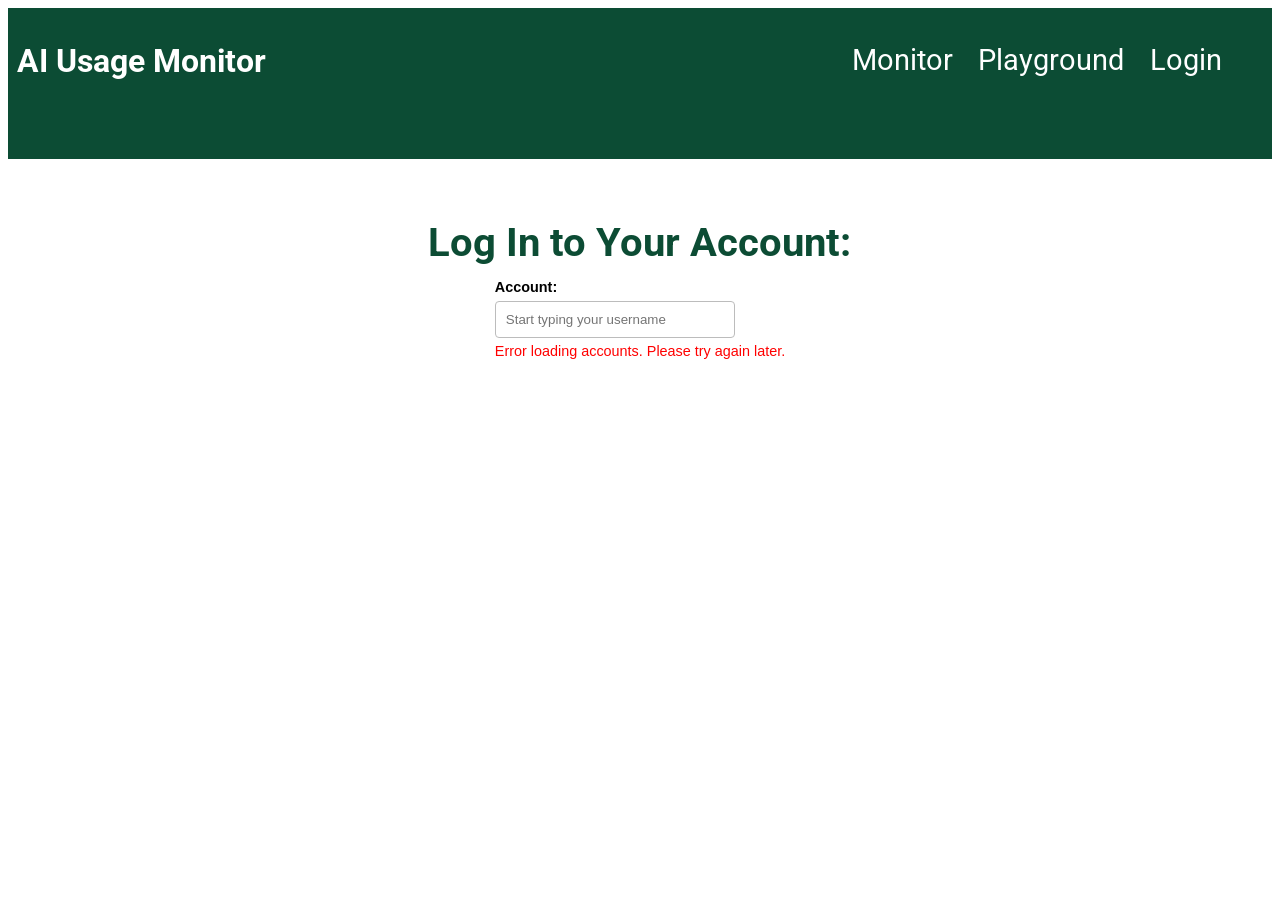
==== src/frontend/login.html @ 7481e1d4 "changed login.html structure" ====
<html lang="en">
<head>
    <title>AI Usage Monitor</title>
    <link href="main.css" rel="stylesheet">
    <meta name="viewport" content="width=device-width, initial-scale=1.0">
</head>
<body>
    <div class="topnavcontainer">
        <div class="navGroup">
            <nav>
                <a style="padding-right: 8%; padding-left: 0%;" class="tnb-nav-btn" href="monitor.html">Monitor</a>
                <a style="padding-right: 8%; padding-left: 0%;" class="tnb-nav-btn" href="playground.html">Playground</a>
                <a style="padding-right: 8%; padding-left: 0%;" class="tnb-nav-btn" href="login.html">Login</a>
            </nav>
        </div>
        <div class="text">
            <h1>AI Usage Monitor</h1>
        </div>
    </div>

    <h2 style="font-weight: bold;">Log In to Your Account:</h2>
    
    <div class="login-wrapper" style="font-family: sans-serif; max-width: 300px; align-items: center;">
        <div id="login-container" class="login-form" style="margin-bottom: 15px; align-items: center;">
            <label for="account-input" style="display: block; margin-bottom: 6px; font-size: 0.9rem; font-weight: bold;">Account:</label>
            <input id="account-input" type="text" list="user-list" placeholder="Start typing your username" autocomplete="off" style="box-sizing: border-box; width: 240px; padding: 10px; border: 1px solid #bcbcbc; border-radius: 4px;">
            <datalist id="user-list"></datalist>
            <div id="account-message" role="status" style="font-size: 0.9rem; margin-top: 5px;"></div>
        </div>

        <div id="password-container" style="display: none; flex-direction: column; gap: 10px; width: 240px;">
            <label for="password-input" style="font-size: 0.9rem; font-weight: bold;">Password:</label>
            <input type="password" id="password-input" placeholder="Enter password" style="padding: 10px; border: 1px solid #bcbcbc; border-radius: 4px;">
            <button id="submit-login" style="padding: 10px; background-color: #0c4c34; color: white; border: none; border-radius: 4px; cursor: pointer; font-weight: bold;">
                Sign In
            </button>
            <div id="login-message" style="font-size: 0.9rem; margin-top: 5px;"></div>
        </div>
    </div>

    <script>
        document.addEventListener('DOMContentLoaded', () => {
            const accountInput = document.getElementById('account-input');
            const userList = document.getElementById('user-list');
            const accountMessage = document.getElementById('account-message');
            
            const passwordContainer = document.getElementById('password-container');
            const passwordInput = document.getElementById('password-input');
            const submitLogin = document.getElementById('submit-login');
            const loginMessage = document.getElementById('login-message');
            
            let selectedUser = null;
            let students = [];

            if (!accountInput || !userList || !accountMessage || !passwordContainer || !passwordInput || !submitLogin || !loginMessage) return;

            function updateAccountSelection() {
                const username = accountInput.value.trim().toLowerCase();
                const matchingUser = students.find(student => student.user_name.toLowerCase() === username) || null;

                if (matchingUser !== selectedUser) {
                    selectedUser = matchingUser;
                    passwordInput.value = '';
                    loginMessage.textContent = '';
                }

                passwordContainer.style.display = selectedUser ? 'flex' : 'none';
            }

            fetch('http://127.0.0.1:8000/students')
                .then(response => {
                    if (!response.ok) throw new Error('Could not load accounts');
                    return response.json();
                })
                .then(apiResponse => {
                    const studentsArray = Array.isArray(apiResponse) ? apiResponse : (apiResponse.students || apiResponse.data || Object.values(apiResponse));
                    
                    if (!Array.isArray(studentsArray) || studentsArray.length === 0) {
                        accountMessage.style.color = 'red';
                        accountMessage.textContent = 'No accounts found.';
                        return;
                    }

                    students = studentsArray.filter(student =>
                        student && typeof student === 'object' && typeof student.user_name === 'string'
                    );

                    students.forEach(student => {
                        const option = document.createElement('option');
                        option.value = student.user_name;
                        userList.appendChild(option);
                    });

                    if (students.length === 0) {
                        accountMessage.style.color = 'red';
                        accountMessage.textContent = 'No accounts found.';
                    }
                    updateAccountSelection();
                })
                .catch(error => {
                    console.error('Error loading user data:', error);
                    accountMessage.style.color = 'red';
                    accountMessage.textContent = 'Error loading accounts. Please try again later.';
                });

            accountInput.addEventListener('input', () => {
                updateAccountSelection();
            });

            submitLogin.addEventListener('click', () => {
                if (!selectedUser) return;

                if (passwordInput.value === '1234') {
                    loginMessage.style.color = 'green';
                    loginMessage.textContent = 'Success! Redirecting...';
                    
                    // Save user payload to localStorage
                    localStorage.setItem('currentUser', JSON.stringify({
                        id: selectedUser.id,
                        user_name: selectedUser.user_name,
                        loggedInAt: new Date().toISOString()
                    }));

                    // Immediate redirect to monitor page
                    window.location.href = 'monitor.html';
                } else {
                    loginMessage.style.color = 'red';
                    loginMessage.textContent = 'Incorrect password. Hint: Try 1234';
                }
            });

            passwordInput.addEventListener('keypress', (e) => {
                if (e.key === 'Enter') {
                    submitLogin.click();
                }
            });
        });
    </script>
</body>
</html>
---- src/frontend/main.css ----
@import url('https://fonts.googleapis.com/css2?family=Roboto');

div.topnavcontainer {
    height: 17.12%;
    background-color: #0c4c34;
    padding: 0%;
}
h1 {
    padding-top: 2.69%;
    padding-left: 0.69%;
    font-size: 200%;
    font-family: roboto;
    vertical-align: middle;
    color: white;
    align-items: middle;
  }
nav {
    font-family: roboto;
    color: white;
    align-items: middle;
    display: inline-table;
    width: 100%;
  }
.navGroup {
    float: right;
    padding-top: 2.8%;
    font-size: 180%;
    padding-right: 8%;
    padding-left: 0%;
  }
a {
    color: white;
    text-decoration: none;
    font-size: 100%;
  }
h2 {
    background-color: white;
    color: #0c4c34;
    width: 93.75%;
    text-align: center;
    padding: 2.08% 2.08% 1.04% 2.08%;
    margin-left: 1.04%;
    margin-right: 1.04%;
    margin-bottom: 0%;
    font-size: 250%;
    align-self: center;
    font-family: roboto;
  }
h3 {
    background-color: white;
    color: #0c4c34;
    width: 93.75%;
    text-align: center;
    padding: 0% 2.08% 2.08% 2.08%;
    margin-left: 1.04%;
    margin-right: 1.04%;
    margin-bottom: 0%;
    font-size: 125%;
    align-self: center;
    font-family: roboto;
  }
.login-wrapper {
    display: flex;
    flex-direction: column;
    align-items: center;
    margin: 0 auto;
  }
p {
    margin-top: 0px;
    background-color: #0c4c34;
    color: white;
    width: 93.75%;
    padding: 2.08% 2.08%;
    margin-top: 0.69%;
    margin-left: 1.04%;
    margin-right: 1.04%;
    text-align: center;
    align-self: center;
    font-family: roboto;
  }
.grid-container {
  display: grid;
  width: 90%;
  padding-left: 5%;
  padding-right: 5%;
  column-gap: 2.5%;
  grid-template-columns: repeat(4, 1fr); 
}

.box {
  background-color: #0c4c34;
  color: white;
  padding: 20px;
  text-align: center;
  border-radius: 4px;
  font-family: roboto;
}

.box-heading {
  font-size: 0.75rem;
  text-transform: uppercase;
  letter-spacing: 0.05em;
  color: white;
  font-weight: 600;
  font-family: roboto;
}

.box-value {
  font-size: 1.75rem; 
  font-weight: 700;
  color: white;
  margin-top: 8px; 
  font-family: roboto;
}
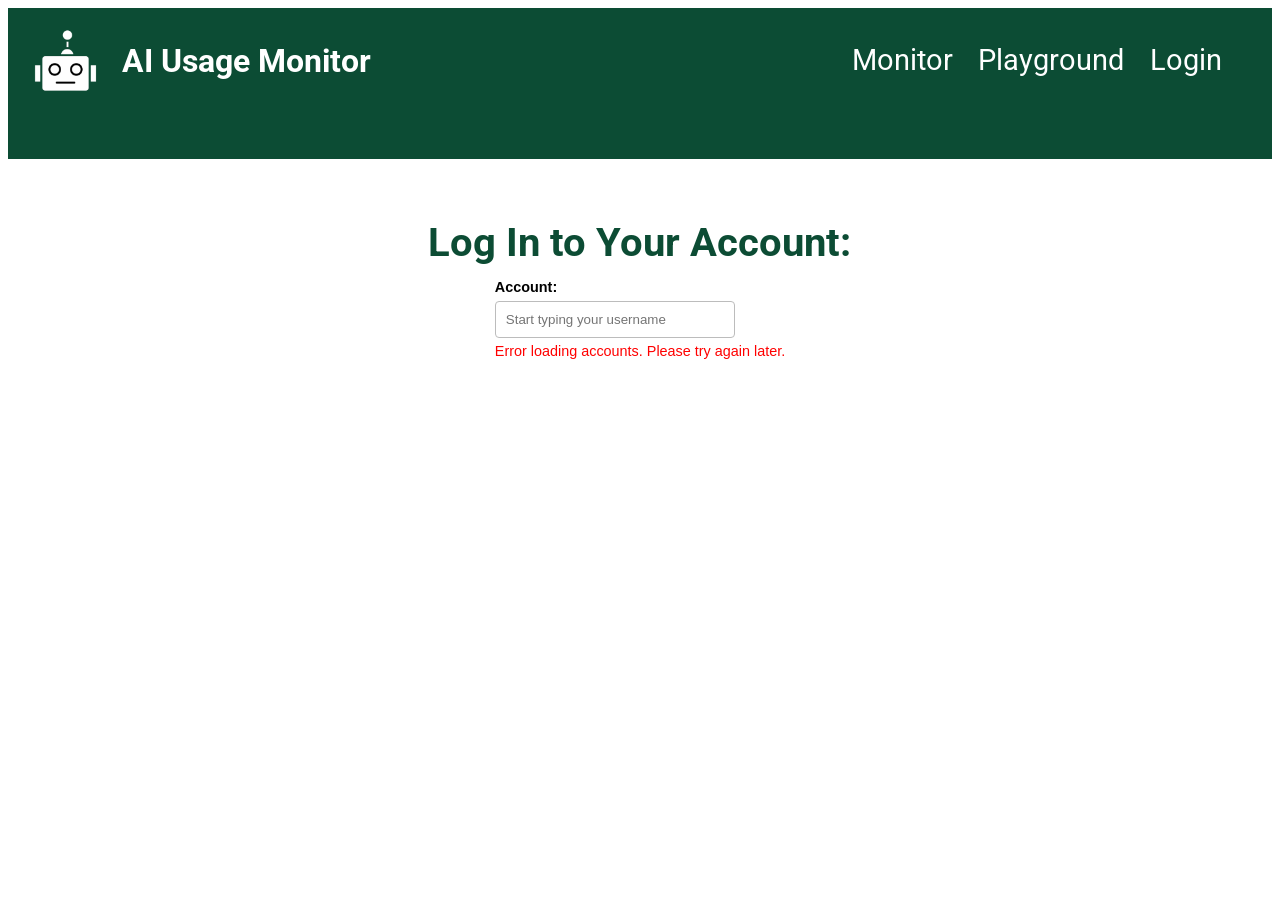
==== commit e59b7e69: "add icon to navbar" ====
--- a/src/frontend/login.html
+++ b/src/frontend/login.html
@@ -6,6 +6,9 @@
 </head>
 <body>
     <div class="topnavcontainer">
+        <div class="image"> 
+                <a href="index.html"><img style="vertical-align:middle" src="icon.png"></a>
+            </div>
         <div class="navGroup">
             <nav>
                 <a style="padding-right: 8%; padding-left: 0%;" class="tnb-nav-btn" href="monitor.html">Monitor</a>
--- a/src/frontend/main.css
+++ b/src/frontend/main.css
@@ -1,5 +1,12 @@
 @import url('https://fonts.googleapis.com/css2?family=Roboto');
 
+img {
+    width: 6.25%;
+    float: left;
+    padding-right: 1.39%;
+    padding-left: 1.39%;
+    padding-top: 1.04%;
+}
 div.topnavcontainer {
     height: 17.12%;
     background-color: #0c4c34;
@@ -78,6 +85,36 @@
     align-self: center;
     font-family: roboto;
   }
+ul {
+    margin-top: 0px;
+    background-color: #0c4c34;
+    color: white;
+    width: 93.75%;
+    padding: 2.08% 2.08%;
+    margin-top: 0.69%;
+    margin-left: 1.04%;
+    margin-right: 1.04%;
+    text-align: center;
+    align-self: center;
+    font-family: roboto;
+  }
+li {
+    margin-top: 0px;
+    background-color: #0c4c34;
+    color: white;
+    width: 93.75%;
+    margin-left: 1.04%;
+    margin-right: 1.04%;
+    font-family: roboto;
+  }
+pre {
+  white-space: pre-wrap;     
+  overflow-wrap: break-word; 
+  margin-left: 1.04%;
+  margin-right: 1.04%;
+  text-align: center;
+  align-self: center;
+}
 .grid-container {
   display: grid;
   width: 90%;
